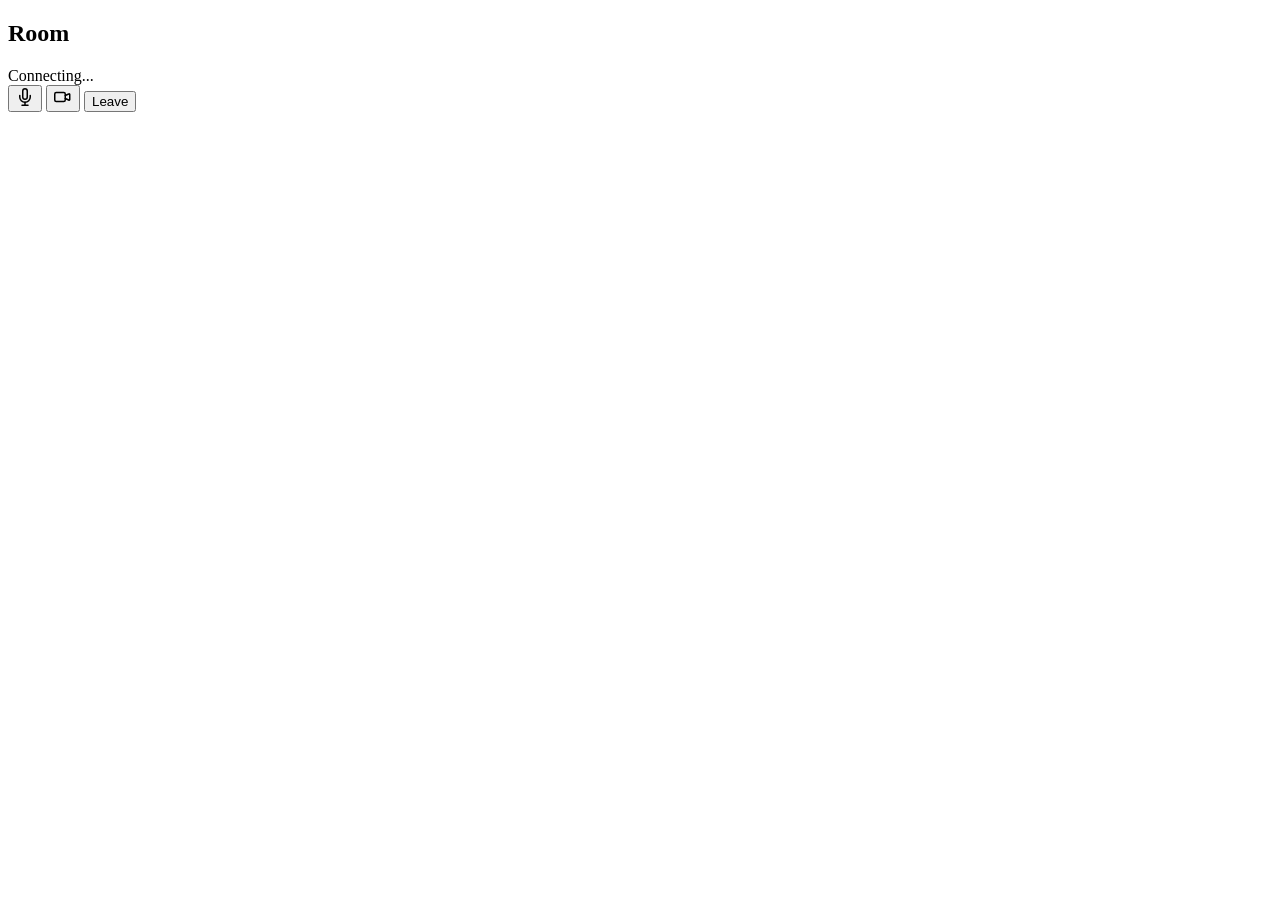
==== frontend/room.html @ 09ae641f "adds the functionality to do video call" ====
<!DOCTYPE html>
<html lang="en">
<head>
  <meta charset="UTF-8" />
  <meta name="viewport" content="width=device-width, initial-scale=1.0" />
  <title>VideoChat — Room</title>
  <link rel="stylesheet" href="/css/styles.css" />
</head>
<body>
  <div id="call-page">
    <div id="call-header">
      <h2 id="room-name-display">Room</h2>
      <span id="room-id-badge"></span>
    </div>

    <div id="status-bar">
      <span class="status-dot connecting" id="status-dot"></span>
      <span id="status-text">Connecting...</span>
    </div>

    <div id="video-grid"></div>

    <div id="controls">
      <button class="btn-icon active" id="mic-btn" title="Toggle microphone">
        <svg id="mic-icon" width="18" height="18" viewBox="0 0 24 24" fill="none" stroke="currentColor" stroke-width="2" stroke-linecap="round" stroke-linejoin="round"><path d="M12 1a3 3 0 0 0-3 3v8a3 3 0 0 0 6 0V4a3 3 0 0 0-3-3z"/><path d="M19 10v2a7 7 0 0 1-14 0v-2"/><line x1="12" y1="19" x2="12" y2="23"/><line x1="8" y1="23" x2="16" y2="23"/></svg>
      </button>
      <button class="btn-icon active" id="cam-btn" title="Toggle camera">
        <svg id="cam-icon" width="18" height="18" viewBox="0 0 24 24" fill="none" stroke="currentColor" stroke-width="2" stroke-linecap="round" stroke-linejoin="round"><path d="M15 10l4.553-2.069A1 1 0 0 1 21 8.82v6.362a1 1 0 0 1-1.447.888L15 14"/><rect x="1" y="6" width="14" height="12" rx="2"/></svg>
      </button>
      <button class="btn-danger" id="leave-btn">Leave</button>
    </div>
  </div>

  <script type="module" src="/js/room.js"></script>
</body>
</html>
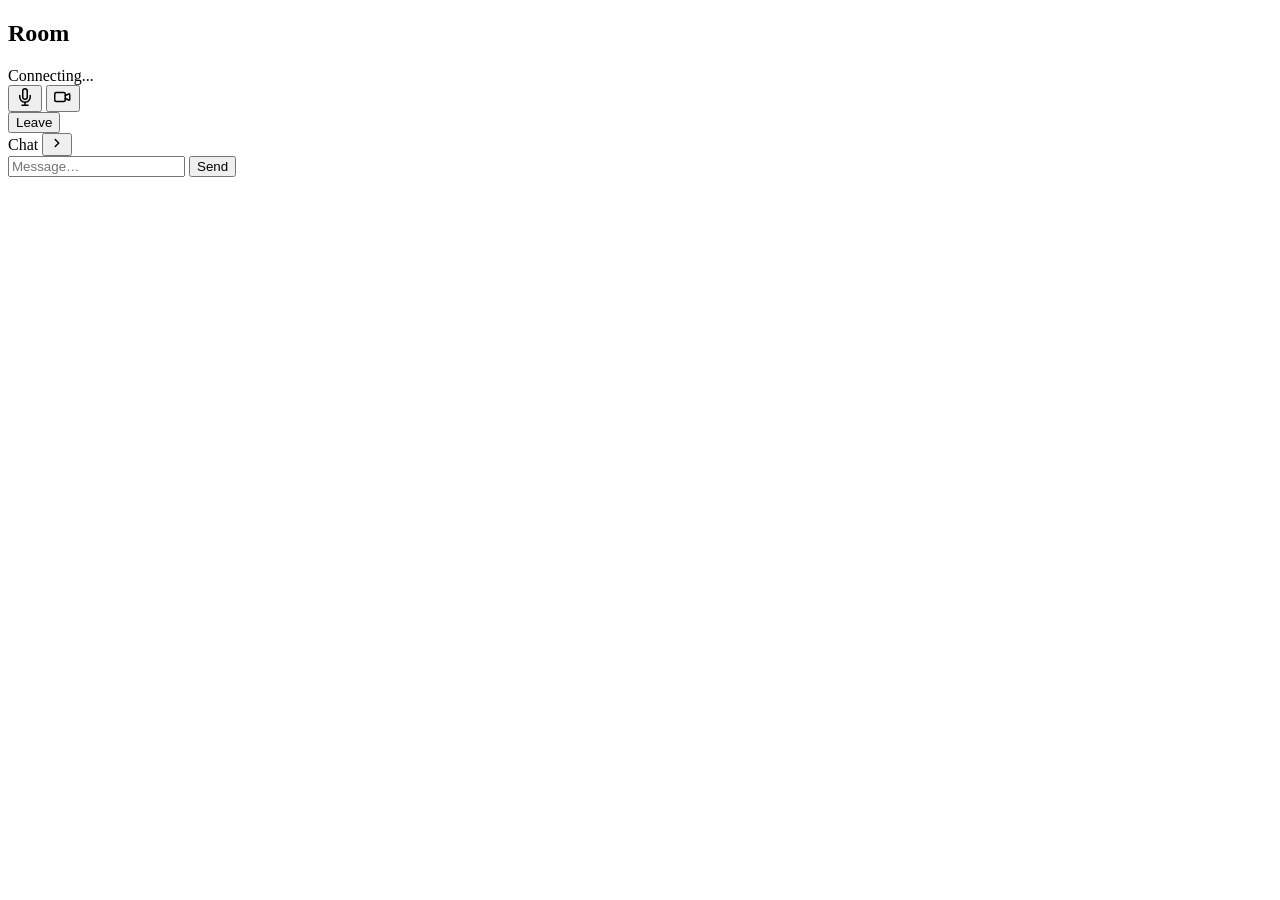
==== commit 445530c7: "adds the chat for the users" ====
--- a/frontend/room.html
+++ b/frontend/room.html
@@ -8,26 +8,47 @@
 </head>
 <body>
   <div id="call-page">
-    <div id="call-header">
-      <h2 id="room-name-display">Room</h2>
-      <span id="room-id-badge"></span>
+    <div id="call-main">
+      <div id="call-header">
+        <div id="header-left">
+          <h2 id="room-name-display">Room</h2>
+          <div id="status-bar">
+            <span class="status-dot connecting" id="status-dot"></span>
+            <span id="status-text">Connecting...</span>
+          </div>
+        </div>
+        <span id="room-id-badge"></span>
+      </div>
+
+      <div id="video-grid"></div>
+
+      <div id="controls">
+        <button class="btn-icon active" id="mic-btn" title="Toggle microphone">
+          <svg id="mic-icon" width="18" height="18" viewBox="0 0 24 24" fill="none" stroke="currentColor" stroke-width="2" stroke-linecap="round" stroke-linejoin="round"><path d="M12 1a3 3 0 0 0-3 3v8a3 3 0 0 0 6 0V4a3 3 0 0 0-3-3z"/><path d="M19 10v2a7 7 0 0 1-14 0v-2"/><line x1="12" y1="19" x2="12" y2="23"/><line x1="8" y1="23" x2="16" y2="23"/></svg>
+        </button>
+        <button class="btn-icon active" id="cam-btn" title="Toggle camera">
+          <svg id="cam-icon" width="18" height="18" viewBox="0 0 24 24" fill="none" stroke="currentColor" stroke-width="2" stroke-linecap="round" stroke-linejoin="round"><path d="M15 10l4.553-2.069A1 1 0 0 1 21 8.82v6.362a1 1 0 0 1-1.447.888L15 14"/><rect x="1" y="6" width="14" height="12" rx="2"/></svg>
+        </button>
+        <button class="btn-icon active" id="flip-btn" title="Switch camera" style="display:none">
+          <svg width="18" height="18" viewBox="0 0 24 24" fill="none" stroke="currentColor" stroke-width="2" stroke-linecap="round" stroke-linejoin="round"><path d="M1 4v6h6"/><path d="M23 20v-6h-6"/><path d="M20.49 9A9 9 0 0 0 5.64 5.64L1 10"/><path d="M3.51 15a9 9 0 0 0 14.85 3.36L23 14"/></svg>
+        </button>
+        <div class="ctrl-divider"></div>
+        <button class="btn-danger" id="leave-btn">Leave</button>
+      </div>
     </div>
 
-    <div id="status-bar">
-      <span class="status-dot connecting" id="status-dot"></span>
-      <span id="status-text">Connecting...</span>
-    </div>
-
-    <div id="video-grid"></div>
-
-    <div id="controls">
-      <button class="btn-icon active" id="mic-btn" title="Toggle microphone">
-        <svg id="mic-icon" width="18" height="18" viewBox="0 0 24 24" fill="none" stroke="currentColor" stroke-width="2" stroke-linecap="round" stroke-linejoin="round"><path d="M12 1a3 3 0 0 0-3 3v8a3 3 0 0 0 6 0V4a3 3 0 0 0-3-3z"/><path d="M19 10v2a7 7 0 0 1-14 0v-2"/><line x1="12" y1="19" x2="12" y2="23"/><line x1="8" y1="23" x2="16" y2="23"/></svg>
-      </button>
-      <button class="btn-icon active" id="cam-btn" title="Toggle camera">
-        <svg id="cam-icon" width="18" height="18" viewBox="0 0 24 24" fill="none" stroke="currentColor" stroke-width="2" stroke-linecap="round" stroke-linejoin="round"><path d="M15 10l4.553-2.069A1 1 0 0 1 21 8.82v6.362a1 1 0 0 1-1.447.888L15 14"/><rect x="1" y="6" width="14" height="12" rx="2"/></svg>
-      </button>
-      <button class="btn-danger" id="leave-btn">Leave</button>
+    <div id="chat-panel">
+      <div id="chat-header">
+        Chat
+        <button id="chat-toggle" title="Toggle chat">
+          <svg width="14" height="14" viewBox="0 0 24 24" fill="none" stroke="currentColor" stroke-width="2.5" stroke-linecap="round" stroke-linejoin="round"><polyline points="9 18 15 12 9 6"/></svg>
+        </button>
+      </div>
+      <div id="chat-messages"></div>
+      <div id="chat-input-row">
+        <input id="chat-input" type="text" placeholder="Message…" maxlength="500" autocomplete="off" />
+        <button id="chat-send" class="btn-primary">Send</button>
+      </div>
     </div>
   </div>
 
